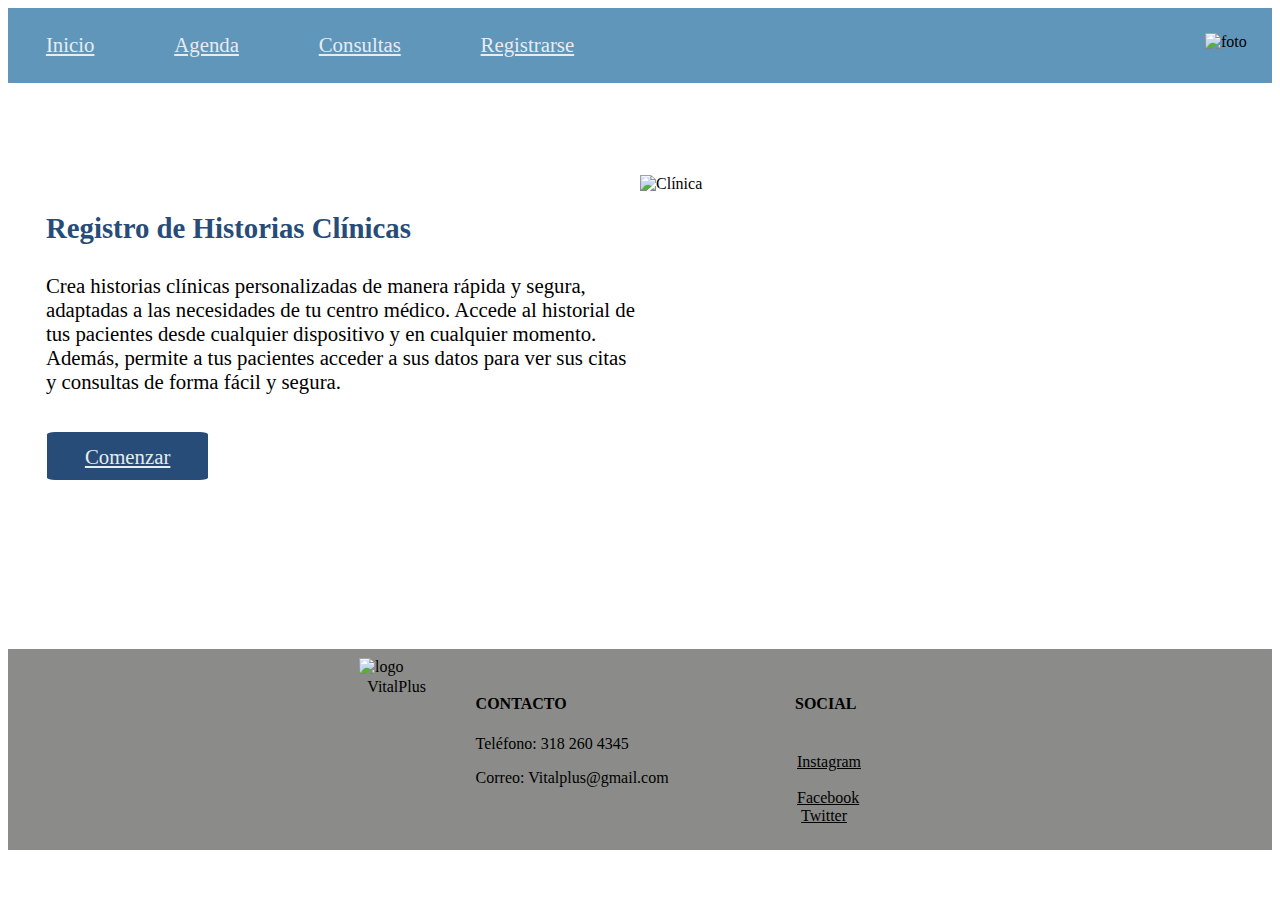
==== index.html @ 6123b7e4 "Primer Commit" ====
<!DOCTYPE html>
<html lang="en">
<head>
    <meta charset="UTF-8">
    <meta name="viewport" content="width=device-width, initial-scale=1.0">
    <title>VitalPlus</title>
    <link rel="stylesheet" href="estilos.css">  
</head>
<body>
    <header>
        <nav>
            <a href="index.html">Inicio</a>
            <a href="agenda.html">Agenda</a>
            <a href="consultas.html">Consultas</a>
            <a href="">Registrarse</a>
            <img class="fotico" src="" alt="foto">
        </nav>
    </header>   

    <section>
        
        <aside>
            <img class="img1" src="https://img.freepik.com/premium-photo/doctor-typing-laptop-computer-while-sitting-desk-hospital-office_735658-1111.jpg" alt="Clínica">
        </aside>

        <h3 class="introduccion-titulo">Registro de Historias Clínicas</h3>
        <p class="introduccion">Crea historias clínicas personalizadas de manera rápida y segura, adaptadas a las necesidades de tu centro médico. Accede al historial de tus pacientes desde cualquier dispositivo y en cualquier momento. Además, permite a tus pacientes acceder a sus datos para ver sus citas y consultas de forma fácil y segura.</p>
        <a class="comenzar" href="">Comenzar</a>

    </section>
    <br><br><br><br><br><br><br><br><br><br>
    <footer>
        <div class="logo">
            <img class="img2" src="c:\Users\Maybe\AppData\Local\Packages\5319275A.WhatsAppDesktop_cv1g1gvanyjgm\TempState\5C645CC19A53AC1DFB155840D886050C\Imagen de WhatsApp 2024-07-20 a las 14.22.34_bb73ff57.jpg" alt="logo">
            <p class="name">VitalPlus</p>
        </div>
        <div class="final">
            <h4>CONTACTO</h4>
            <p>Teléfono: 318 260 4345</p>
            <p>Correo: Vitalplus@gmail.com</p>
        </div>
        <div class="final">
            <h4>SOCIAL</h4>
            <div>
                <img src="" alt="">
                <a class="redes" href="">Instagram</a>
            </div>
            <div>
                <img src="" alt="">
                <a class="redes" href="">Facebook</a>
            </div>
            <div>
                <img src="" alt="">
                <a class="redes" href="">Twitter</a>
            </div>            
        </div>

    </footer>
</body>
</html>
---- estilos.css ----
header{
    background-color: #6096BA; /*Color de fondo*/
    padding-top: 2%; /*Espacio arriba entre el borde interno del header y el nav*/
    padding-bottom: 2%; /*Espacio abajo ente el borde interno del header y el nav*/
}
a{
    display: inline; /*Para poner todos los elementos en una linea*/
    padding-left: 3%; /*Espacio interno de la izquierda dentro de cada enlace*/
    padding-right: 3%; /*Espacio interno de la derecha dentro de cada enlace*/
    color: #E7ECEF; /*Color del texto*/
    font-size: 130%; /*Tamaño del texto*/
    font-family: 'Times New Roman', Times, serif; /*Tipografía*/
}
.fotico{
    float: right; /*Poner solo este elemento a la derecha*/
    padding-right: 2%; /*Espacio interno de la derecha de este elemento de 2%*/
}
a:hover /*Cuando el mouse este encima de estos enlaces hacer:*/{
    background-color: #8B8C89; /*Cambiar color de fondo*/
    padding: 2% 3% 2% 3%; /*Espacio interno de cada enlace*/
}
.introduccion-titulo{
    color: #274C77;
    padding: 8% 50% 0% 3%;
    font-size: 180%; /*Tamaño del texto*/
    font-family: 'Times New Roman', Times, serif; /*Tipografía*/    
}
.introduccion{
    margin-top: 0; /*Para que no quede espacio en la margen de arriba del texto*/
    margin-bottom: 2%; /*Para que quede un pequeño espacio en la margen de abajo */
    padding: 0% 50% 2% 3%; 
    font-size: 130%; /*Tamaño del texto*/
    font-family: 'Times New Roman', Times, serif; /*Tipografía*/
}
.comenzar{
    background-color: #274C77;
    border-radius: 5%; /*Para redondear los bordes*/
    padding: 1% 3% 1% 3%;
    margin-left: 39px; 
}
.img1{
    float: right; /*Para solo poner la imágen a la derecha*/
    width: 42%;
    height: 42%;
    padding: 5% 8% 0% 5%; 
}
footer{
    display:inline-flex;
    width: 100%;
    justify-content: center;
    background-color: #8B8C89;
}
.final{
    padding: 2% 5% 2% 5%;
}
.img2{
    width: 50%;
    height: 55%;
    padding: 15% 0% 5% 9%;
}
.name{
    padding-left: 23%;
    margin-top: 0%;
}
.redes{
    color: black;
    font-size: medium;
}
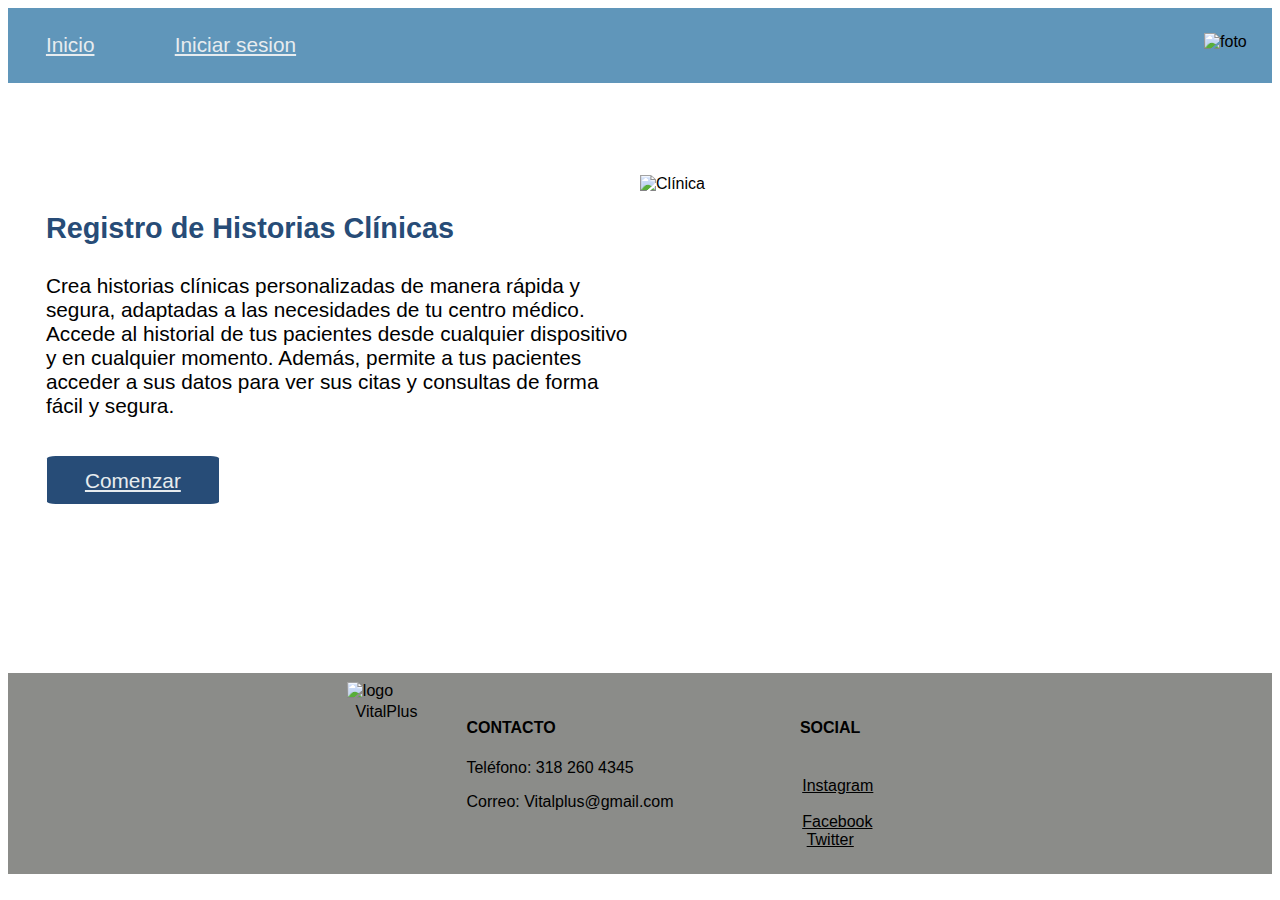
==== commit 185768ff: "Pag nuevo usuario" ====
--- a/index.html
+++ b/index.html
@@ -10,9 +10,7 @@
     <header>
         <nav>
             <a href="index.html">Inicio</a>
-            <a href="agenda.html">Agenda</a>
-            <a href="consultas.html">Consultas</a>
-            <a href="">Registrarse</a>
+            <a href="">Iniciar sesion</a>
             <img class="fotico" src="" alt="foto">
         </nav>
     </header>   
--- a/estilos.css
+++ b/estilos.css
@@ -1,3 +1,6 @@
+body{
+    font-family:'Segoe UI', Tahoma, Geneva, Verdana, sans-serif
+}
 header{
     background-color: #6096BA; /*Color de fondo*/
     padding-top: 2%; /*Espacio arriba entre el borde interno del header y el nav*/
@@ -9,7 +12,7 @@
     padding-right: 3%; /*Espacio interno de la derecha dentro de cada enlace*/
     color: #E7ECEF; /*Color del texto*/
     font-size: 130%; /*Tamaño del texto*/
-    font-family: 'Times New Roman', Times, serif; /*Tipografía*/
+   
 }
 .fotico{
     float: right; /*Poner solo este elemento a la derecha*/
@@ -22,15 +25,13 @@
 .introduccion-titulo{
     color: #274C77;
     padding: 8% 50% 0% 3%;
-    font-size: 180%; /*Tamaño del texto*/
-    font-family: 'Times New Roman', Times, serif; /*Tipografía*/    
+    font-size: 180%; /*Tamaño del texto*/   
 }
 .introduccion{
     margin-top: 0; /*Para que no quede espacio en la margen de arriba del texto*/
     margin-bottom: 2%; /*Para que quede un pequeño espacio en la margen de abajo */
     padding: 0% 50% 2% 3%; 
     font-size: 130%; /*Tamaño del texto*/
-    font-family: 'Times New Roman', Times, serif; /*Tipografía*/
 }
 .comenzar{
     background-color: #274C77;
@@ -65,4 +66,47 @@
 .redes{
     color: black;
     font-size: medium;
-}+}
+
+
+
+.formulario h2{
+    text-align: center;
+    padding: 0 0 20px 0;
+    color: #274C77;
+    border-bottom: 1px solid white;
+}
+
+.formulario form{
+    padding: 0px 40px 40px 40px;
+    box-sizing: border-box;
+}
+
+.formulario form div{
+    position: relative;
+    border-bottom: 2px solid white;
+    margin: 10px 0px;
+}
+
+.formulario form input{
+    width: 100%;
+    padding: 10px;
+    font-size: 14px;
+    border: none;
+    outline: none;
+    
+}
+
+.formulario form select{
+    width: 100%;
+    padding: 10px;
+    font-size: 14px;
+    border: none;
+    outline: none;
+    
+}
+
+
+
+
+
